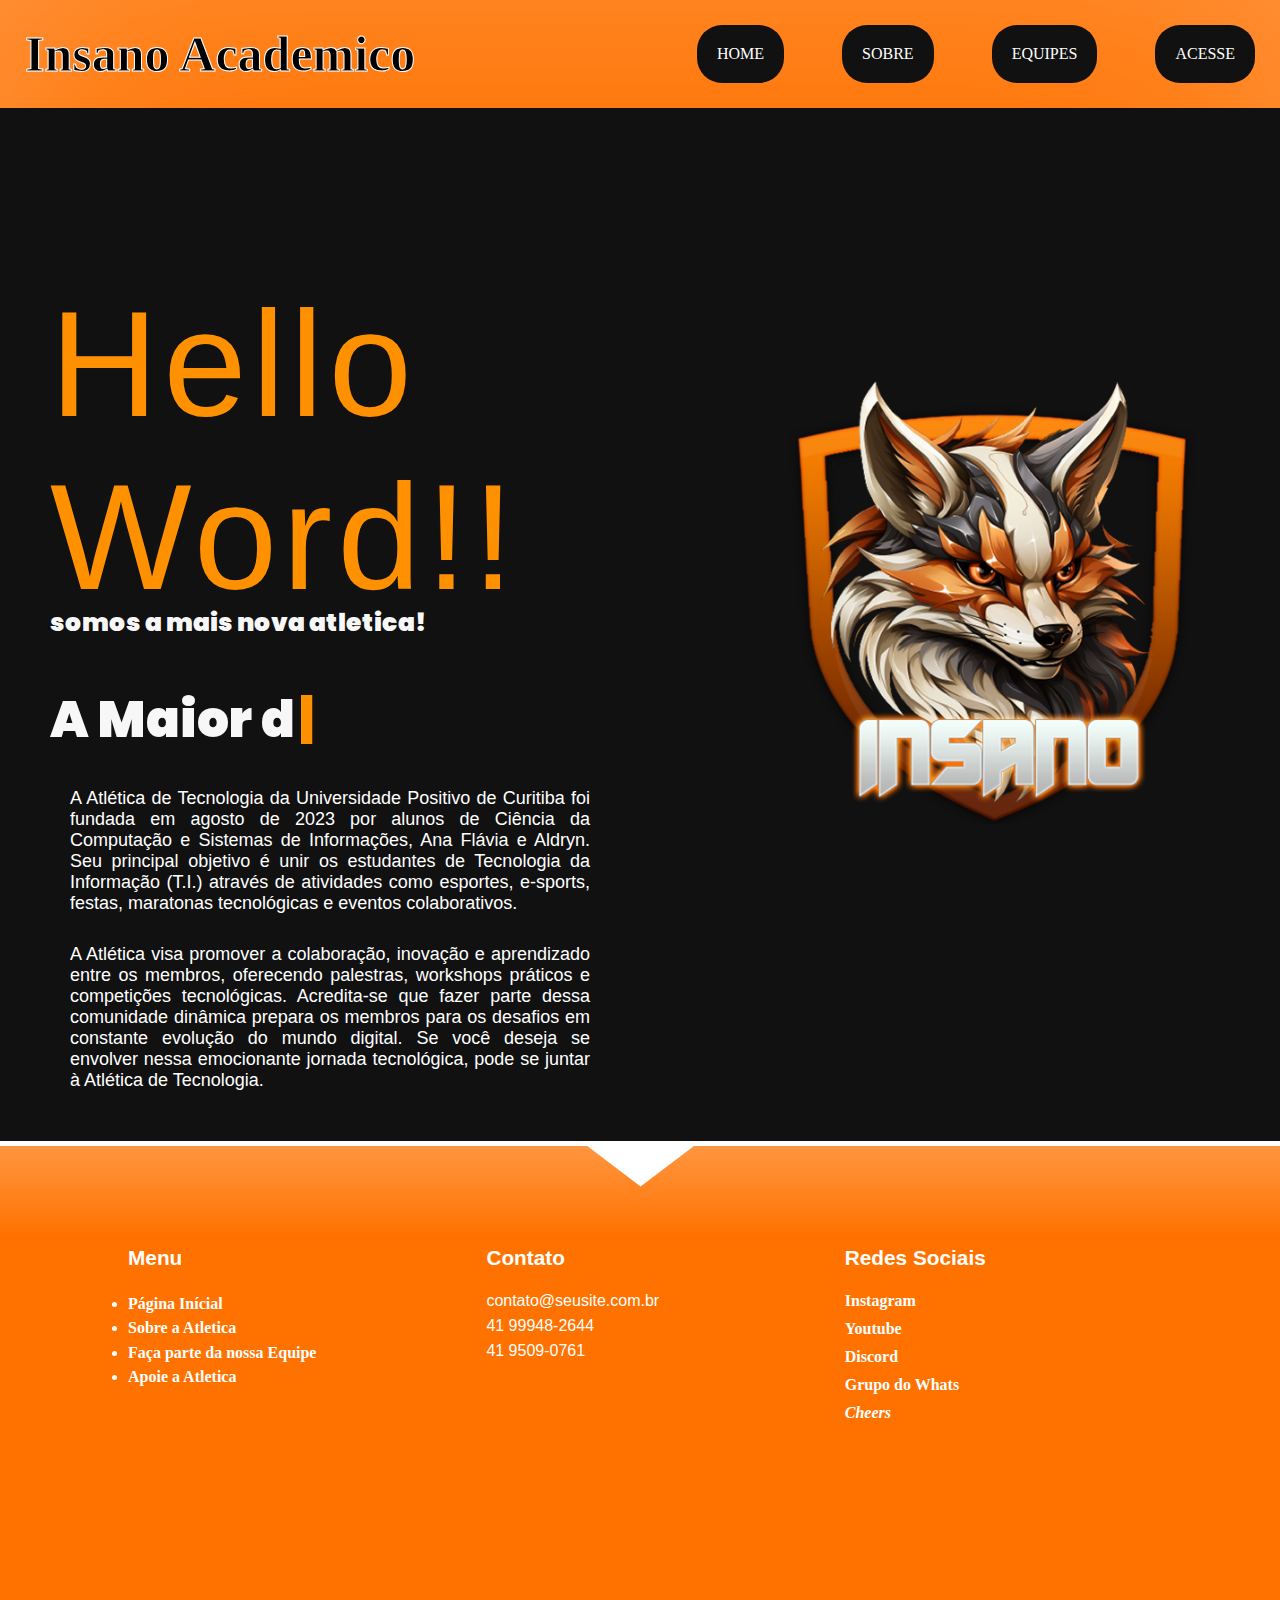
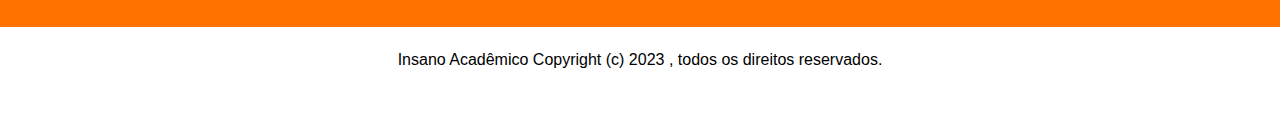
==== Insano Acadêmico.html @ bf40ced9 "Add page" ====
<!DOCTYPE html>
<!-- saved from url=(0044)https://samuelmauli.github.io/Trabalho_frot/ -->
<html lang="pt-br"><head><meta http-equiv="Content-Type" content="text/html; charset=UTF-8">
	
	
    <meta name="viewport" content="width=device-width,initial-scale=1">
    <meta name="Footer Html" content="Insano Academico.">
    <meta name="description" content="Site da nossa atletica.">
    <meta name="author" content="Samuel Mauli">
    <meta http-equiv="content-language" content="pt-br">
    <meta name="robots" content="index, follow">      

	<link rel="stylesheet" type="text/css" href="./Insano Acadêmico_files/style.css">
	<title>Insano Acadêmico</title>

 </head>


<body id="body">
    <nav id="nav">
        <div id="logo">
          <h1>Insano Academico</h1>
        </div>
        <button aria-label="Abrir Menu" id="btn-mobile" aria-haspopup="true" aria-controls="menu" aria-expanded="false">Menu
          <span id="hamburger"></span>
        </button>
        <ul id="menu" role="menu">
            <a href="https://samuelmauli.github.io/Trabalho_frot/index.html">HOME</a>
            <a href="https://samuelmauli.github.io/Trabalho_frot/sobre.html">SOBRE</a>
            <a href="https://samuelmauli.github.io/Trabalho_frot/equipe.html">EQUIPES</a>
            <a href="https://samuelmauli.github.io/Trabalho_frot/singin.html">ACESSE</a>
        </ul>
      </nav>

    <section aria-label="Home" class="section-div" id="Home">
        <div class="intro_home" id="intro_home">
            <span>Hello Word!!</span>
            <h2>somos a mais nova atletica!</h2>
            <br>
            <h2 class="digitando">A Maior de Curitiba!!</h2>
            <p>A Atlética de Tecnologia da Universidade Positivo de Curitiba foi fundada em agosto de 2023 por alunos de Ciência da Computação e Sistemas de Informações, Ana Flávia e Aldryn. Seu principal objetivo é unir os estudantes de Tecnologia da Informação (T.I.) através de atividades como esportes, e-sports, festas, maratonas tecnológicas e eventos colaborativos.</p>
            <p>A Atlética visa promover a colaboração, inovação e aprendizado entre os membros, oferecendo palestras, workshops práticos e competições tecnológicas. Acredita-se que fazer parte dessa comunidade dinâmica prepara os membros para os desafios em constante evolução do mundo digital. Se você deseja se envolver nessa emocionante jornada tecnológica, pode se juntar à Atlética de Tecnologia.</p>
        </div>
        <img src="./Insano Acadêmico_files/pngfox.png" alt="Img_1" class="Home_img">
    </section>


    

<!-- fOOTER--> 

<footer>
    <div class="footer-arrow">
        <svg data-name="Layer 1" xmlns="http://www.w3.org/2000/svg" viewBox="0 0 1200 120" preserveAspectRatio="none">
            <path d="M649.97 0L550.03 0 599.91 54.12 649.97 0z" class="shape-fill"></path>
        </svg>
    </div>
    
    <footer class="main_footer container">
        
        <div class="content">
            
            <div class="colfooter">
                
                <h4 class="titleFooter"> Menu</h4>
                
                <ul>
                
                  <li><a href="https://samuelmauli.github.io/Trabalho_frot/index.html" title="Home">Página Inícial</a></li>
                  <li><a href="https://samuelmauli.github.io/Trabalho_frot/sobre.html" title="Sobre">Sobre a Atletica</a></li>
                  <li><a href="https://docs.google.com/forms/d/e/1FAIpQLScTegasOg0AsCnWLyc7CWlge53PeKWlnLIwqy2lk9__BOMezw/viewform" title="faça parte" target="_blank">Faça parte da nossa Equipe</a></li>
                  <li><a href="https://cheersapp.com.br/insano-aaati-up~7508" title="Compre" target="_blank">Apoie a Atletica</a></li>
                
                </ul>
            
            </div><!--Col Footer 1-->        
            
            <div class="colfooter">
               
                <h4 class="titleFooter">Contato</h4>
                <p><i class="icon icon-mail"></i> contato@seusite.com.br</p>
                <p><i class="icon icon-phone"></i> 41 99948-2644</p>
                <p><i class="icon icon-phone"></i> 41 9509-0761</p>
            
            </div><!--Col Footer 2-->
            
            <div class="colfooter">
               
                <h4 class="titleFooter"> Redes Sociais</h4>
  
                <a href="https://www.instagram.com/insanoacademico/" class="redesocial" target="_blank"><span> <i class="icon icon-instagram"></i>Instagram</span></a>            
                <a href="https://samuelmauli.github.io/Trabalho_frot/#" class="redesocial"><span> <i class="icon icon-youtube" target="_blank"></i>Youtube</span></a>            
                <a href="https://discord.com/invite/EyzrXKbE7Y" class="redesocial" target="_blank"><span> <i class="icon icon-Discord"></i>Discord</span></a>            
                <a href="https://chat.whatsapp.com/LGbjrL6qGaX2IEdCKpxfjt" class="redesocial" target="_blank"><span> <i class="icon icon-whatsapp"></i>Grupo do Whats</span></a>  
                <a href="https://cheersapp.com.br/insano-aaati-up~7508" class="redesocial" target="_blank"><span> <i class="icon icon-cheers">Cheers</i></span></a>
                            
            </div>
            
            <div class="clear"></div>
        
        </div>
        
        <div class="main_footer_copy">
            
            <p class="m-b-footer"> Insano Acadêmico Copyright (c) 2023 , todos os direitos reservados.</p> 
            <p class="by"><i class="icon icon-heart-3"></i><a href="https://www.linkedin.com/in/samuelmauli/" title="SamuelMauli" target="_blank">Desenvolvido por: Samuel Mauli</a></p>
        
        </div>
    </footer>
  
            <script src="./Insano Acadêmico_files/script.js.download"></script>
        
        </footer></body></html>
---- Insano Acadêmico_files/style.css ----
@import url("https://fonts.googleapis.com/css2?family=Poppins:wght@300;400;500;600&display=swap");

/*Nav*/
:root {
  --color-white: #fff;
  --color-dark1: rgb(39, 39, 39);
  --color-dark2: #2d2d2d;
  --color-dark3: #414141;
  --color-dark4: #1c1c1c;
  --color-dark5: #343434;
  --color-orange: #ff9100;
}
* {
  margin: 0;
  padding: 0;
}
body {
  font-family: Impact;
  box-shadow: inset 0 0 500px #ff9641;
  background: linear-gradient(#ff7200, #ff9641);

  color: var(--color-white);
}

/*NAVBAR*/

#nav {
  display: flex;
  justify-content: space-between;
  align-items: center;
}

#logo h1 {
  font-size: 50px;
  color: #000000;
  padding: 25px;
  -webkit-text-stroke-width: 1px;
  -webkit-text-stroke-color: rgb(255, 255, 255);
}

#menu {
  display: flex;
  list-style: none;
  gap: 0.5rem;
  margin: 0;
  padding: 0;
}

#menu a {
  color: #fff;
  display: flex;
  padding: 20px;
  margin: 25px;
  text-decoration: none;
  transition: 1s;
  background-color: #111;
  justify-content: space-between;
  border-radius: 25px;
}

#btn-mobile {
  padding: 0.5rem 1rem;
  font-size: 1rem;
  border: none;
  background: none;
  cursor: pointer;
  gap: 0.5rem;
}

#hamburger {
  border-top: 2px solid;
  width: 20px;
}

#hamburger::after,
#hamburger::before {
  content: "";
  display: block;
  width: 20px;
  height: 2px;
  background: currentColor;
  margin-top: 5px;
  transition: 0.3s;
  position: relative;
}

#nav.active #hamburger {
  border-top-color: transparent;
}

#nav.active #hamburger::before {
  transform: rotate(135deg);
}

#nav.active #hamburger::after {
  transform: rotate(-135deg);
  top: -7px;
}

#logo {
  display: grid;
  align-items: left;
}

#logo img {
  max-width: 100%;
  height: auto;
  max-height: auto; /* Defina a altura máxima desejada */
}

#header {
  box-sizing: border-box;
  height: 70px;
  padding: 1rem;
  display: flex;
  align-items: center;
  justify-content: space-between;
  background: #e7e7e7;
}

#menu {
  display: flex;
  list-style: none;
  gap: 0.5rem;
}

#btn-mobile {
  display: none;
}

@media (max-width: 600px) {
  #menu {
    display: block;
    position: absolute;
    width: 100%;
    top: 70px;
    right: 0px;
    background: #e7e7e7;
    transition: 0.6s;
    z-index: 1000;
    height: auto;
    visibility: hidden;
    overflow-y: hidden;
    /*efeito glass*/
    background: rgba(255, 255, 255, 0.35);
    box-shadow: 0 8px 32px 0 rgba(31, 38, 135, 0.37);
    backdrop-filter: blur(13.5px);
    -webkit-backdrop-filter: blur(13.5px);
    border-radius: 10px;
    border: 1px solid rgba(255, 255, 255, 0.18);
  }
  #nav.active #menu {
    height: calc(100vh - 70px);
    visibility: visible;
    overflow-y: auto;
  }
  #menu a {
    border-bottom: 2px solid rgba(0, 0, 0, 0.05);
    align-items: center;
    justify-content: center;
  }
  #btn-mobile {
    display: flex;
    padding: 0.5rem 1rem;
    font-size: 1rem;
    border: none;
    background: none;
    cursor: pointer;
    gap: 0.5rem;
  }
  #hamburger {
    border-top: 2px solid;
    width: 20px;
  }
  #hamburger::after,
  #hamburger::before {
    content: "";
    display: block;
    width: 20px;
    height: 2px;
    background: currentColor;
    margin-top: 5px;
    transition: 0.3s;
    position: relative;
  }
  #nav.active #hamburger {
    border-top-color: transparent;
  }
  #nav.active #hamburger::before {
    transform: rotate(135deg);
  }
  #nav.active #hamburger::after {
    transform: rotate(-135deg);
    top: -7px;
  }
}

/* Estilos para a seção Home */
.section-div {
  animation: initialize 0.7s forwards;
  background-color: #111;
  display: grid;
  grid-template-columns: 1fr 1fr;
  justify-content: space-around;
  align-items: center;
  gap: 60px;
  padding: 50px;
  min-height: 900px;
}

.section-div div {
  margin-top: 120px;
  align-self: start;
  display: grid;
  gap: 30px;
}

.logo_header span {
  color: var(--color-orange);
}

.section-div span {
  color: var(--color-orange);
  font-family: Impact, Haettenschweiler, "Arial Narrow Bold", sans-serif;
  font-size: 150px;
  letter-spacing: 5px;
}

.section-div div h2 {
  font-family: "Poppins", sans-serif;
  font-weight: 1000;
  color: #f7f7f7;
  font-size: 25px;
  margin-top: -50px;
  text-align: left;
}

.section-div div h2.digitando {
  font-size: 50px;
}

.section-div img {
  max-width: 80%;
  padding-bottom: 50px;
  padding-left: 100px;
  position: relative;
}

.digitando::after {
  color: #ff9100;
}

.digitando::after {
  content: "|";
  margin-left: 5px;
  opacity: 1;
  animation: blink 0.5s infinite;
}

/* Estilos para texto responsivo */
.section-div h2 {
  font-family: "poppins";
  font-size: xxx-large;
  text-align: center;
}

.section-div p {
  font-family: Arial, Helvetica, sans-serif;
  text-align: justify;
  font-size: large;
  margin: 0 20px;
}

.intro_home {
  display: flex;
}

/* Responsivo */
@media screen and (max-width: 768px) {
  .section-div {
    grid-template-columns: 1fr;
    text-align: center;
    padding: 20px; /* Reduz o padding para se ajustar a telas menores */
  }

  .section-div div {
    margin-top: 20px; /* Reduz a margem superior */
  }

  .section-div img {
    max-width: 80%; /* A imagem ocupa a largura total da tela */
    padding: 0; /* Remove o padding lateral */
  }
}

.container {
  display: flex;
  justify-content: center;
  flex-wrap: wrap;
  margin: 0 auto;
  max-width: 100%;
  gap: 16px;
  background-color: white;
  color: #000;
}

.content {
  padding: 24px;
  flex-grow: 1;
  height: 260px;
}

.card {
  display: flex;
  flex-direction: column;
  border-bottom-left-radius: 4px;
  border-bottom-right-radius: 4px;
  box-shadow: 0px 18px 36px -18px rgba(0, 0, 0, 0.1),
    0px 30px 45px -30px rgba(50, 50, 93, 0.25);
  background-color: white;
  cursor: pointer;
  width: 100%;
  flex-basis: 330px;
  padding: 4px;
  min-height: 500px;
  transition: all 0.2s ease-in-out;
  color: #000000;
  margin: 25px;
}

.content > h1 {
  font-size: 32px;
  margin-bottom: 16px;
  line-height: 1.384615385;
  color: #000000;
}

.content > p {
  font-size: 18px;
  line-height: 1.55;
  font-weight: 500;
}

.content a {
  color: var(--primary-color);
  text-decoration: none;
  font-weight: 800;
}

.content a:hover {
  color: #0a2540;
}

.card-background {
  height: 200px;
  transition: all 0.2s ease-in-out;
}

.card:hover .card-background {
  height: 160px;
}

.card-background img {
  width: 100%;
  height: 100%;
  object-fit: cover;
}

.card:hover .action-bottom-bar a {
  opacity: 1;
}

.action-bottom-bar {
  display: flex;
  font-size: 18px;
  height: 42px;
  width: 100%;
}

.action-bottom-bar a {
  display: flex;
  gap: 8px;
  color: var(--primary-color);
  text-decoration: none;
  font-weight: 800;
  opacity: 0;
  padding: 0 24px;
  transition: all 0.2s ease-in-out;
}

.action-bottom-bar a:hover {
  color: var(--secondary-color);
}

.action-bottom-bar a:hover svg {
  color: var(--secondary-color);
}

.action-bottom-bar a svg {
  transition: all 0.25s ease-in-out;
  display: none;
}

.action-bottom-bar a:hover .arrow {
  display: block;
}

.action-bottom-bar a:hover .chevron {
  display: none;
}

/*Sobre */

.container_sobre {
  display: flex;
  justify-content: center;
  align-items: center;
  height: 100vh;
  background-color: #f0f0f0; /* Altere a cor de fundo conforme necessário */
}

form {
  background-color: #ffffff80;
  padding: 30px;
  border-radius: 4%;
  box-shadow: 3px 3px 3px 3px #00000060;
  width: 400px;
}

form a {
  color: #000;
}

form h1 {
  text-align: center;
  margin-bottom: 20px;
  color: #ff9100;
}

form label {
  display: block;
  margin-top: 10px;
  color: #ff9100;
  font-weight: bold;
}

form input[type="text"],
form input[type="number"],
form input[type="date"],
form select {
  width: 100%;
  padding: 5px;
  border: 2px solid #ff9100;
  border-radius: 4px;
  margin-top: 5px;
  margin-bottom: 10px;
  font-size: 16px;
}

form input[type="radio"] {
  display: none; 
}

form label {
  display: inline-block;
  margin-top: 10px;
  color: #ff9100;
  font-weight: bold;
  cursor: pointer; 
}

form input[type="radio"]:checked + label {
  background-color: #ff9100; 
  color: #fff; 
  border-radius: 4px;
  padding: 3px 6px; 
}


form input[type="submit"] {
  background-color: #ff9100;
  border: none;
  color: #fff;
  padding: 10px 20px;
  font-weight: bold;
  font-size: 16px;
  border-radius: 4px;
  cursor: pointer;
  outline: none;
  width: 100%;
  transition: background-color 0.4s ease-out;
}

form input[type="submit"]:hover {
  background-color: #4038a0;
}

/*Dropdown com tabela*/
.dropdown {
  margin-top: 50px;
  text-align: center; /* Centraliza o botão */
  position: relative;
  display: inline-block;
  cursor: pointer;
}

.dropdown-button {
  background-color: #ff9100;
  color: #fff;
  padding: 10px 20px;
  font-weight: bold;
  font-size: 16px;
  border-radius: 5px;
  cursor: pointer;
  outline: none;
}

.dropdown-content {
  display: none;
  position: absolute;
  background-color: #fff;
  box-shadow: 0px 8px 16px 0px rgba(0,0,0,0.2);
  z-index: 1;
}

.dropdown-content a {
  padding: 12px 0; 
  text-align: center; 
  text-decoration: none;
  color: #000;
}

.dropdown:hover .dropdown-content {
  display: block;
}

.dropdown-content tr,th {
  color: #000;
  background-color: white;
}


/*Footer*/
.footer-arrow {
  float: left;
  width: 100%;
  overflow: hidden;
  line-height: 0;
}

.footer-arrow svg {
  display: block;
  width: calc(100% + 1.3px);
  height: 50px;
  border-top: 5px solid #ffffff;
  background: linear-gradient(#ff9641, #ff7200);
}

.footer-arrow .shape-fill {
  fill: #ffffff;
}

.main_footer {
  background-color: #ff7200;
  color: #fff;
  font-size: 1em;
}

.main_footer .content {
  float: center;
  width: 80%;
  margin-top: -70px;
  margin-bottom: 25px;
  margin-left: 10%;
  margin-right: 10%;
  padding: 5em 0;
}

.container {
  float: left;
  width: 100%;
  align-items: center;
}

.colfooter {
  width: 100%;
  height: auto;
  float: left;
  margin-bottom: 2em;
}

.colfooter ul {
  width: 100%;
  float: left;
}

.colfooter ul li {
  padding: 0.2em 0em;
}

.colfooter ul li a {
  text-decoration: none;
  color: #ffffff;
  font-size: 1em;
  transition: 0.2s;
}

.colfooter ul li a i {
  font-size: 0.5em;
}

.colfooter ul li a:hover {
  color: #fffb00;
}

.colfooter .titleFooter {
  font-family: "Lato", sans-serif;
  font-size: 1.3em;
  color: #ffffff;
  padding-bottom: 0.5em;
  margin-bottom: 0.5em;
  border-bottom: 1px #ff7200 solid;
}

.colfooter p {
  font-family: "Lato", sans-serif;
  color: #ffffff;
  font-size: 1em;
  height: 25px;
}

.colfooter .redesocial {
  color: #ffffff;
  float: left;
  text-decoration: none;
  display: block;
  width: 100%;
  margin-bottom: 10px;
  transition: 0.2s;
}

.colfooter .redesocial:hover {
  color: #fffb00;
  transition: 0.2s;
}

.main_footer_copy {
  background-color: #ffffff;
  width: 100%;
  float: left;
  font-family: "Lato", sans-serif;
  text-align: center;
  padding: 1.5em 0em;
  display: none; /* Adicione esta linha para ocultar o main_footer_copy */
}

.main_footer_copy p {
  font-size: 1em;
  color: #ffffff;
  height: 20px;
}

.main_footer_copy .m-b-footer {
  margin-bottom: 0.5em;
  color: #000;
}

.main_footer_copy .by {
  font-size: 0.96em;
  color: white;
}

.main_footer_copy .by a {
  color: #ffffff;
  text-decoration: none;
  font-weight: 600;
  transition: 0.2s;
}

.main_footer_copy .by a:hover {
  text-decoration: underline;
  color: #ff7200;
}

.main_footer_copy .by i {
  font-size: 0.96em;
  margin-right: 3px;
  color: #ffffff;
}

/* Responsivo */
/* 768px BREAKPOINT */
@media (min-width: 48em) {
  .colfooter {
    width: 30%;
    margin-right: 5%;
    margin-bottom: 0;
  }
  .colfooter:nth-of-type(3n + 0) {
    margin-right: 0;
    border-right: 0;
  }
  .footer-arrow svg {
    height: 50px;
  }
  .main_footer_copy {
    display: block; /* Mostrar main_footer_copy em telas maiores */
  }
}

/* 960px BREAKPOINT */
@media (min-width: 60em) {
  .footer-arrow svg {
    height: 70px;
  }
}

/* 1280px BREAKPOINT */
@media (min-width: 80em) {
  .footer-arrow svg {
    height: 90px;
  }
}

/* Exibição do main_footer_copy em telas menores (opcional) */
@media screen and (max-width: 768px) {
  .main_footer_copy {
    display: block; /* Mostrar main_footer_copy em telas menores, se necessário */
  }
}
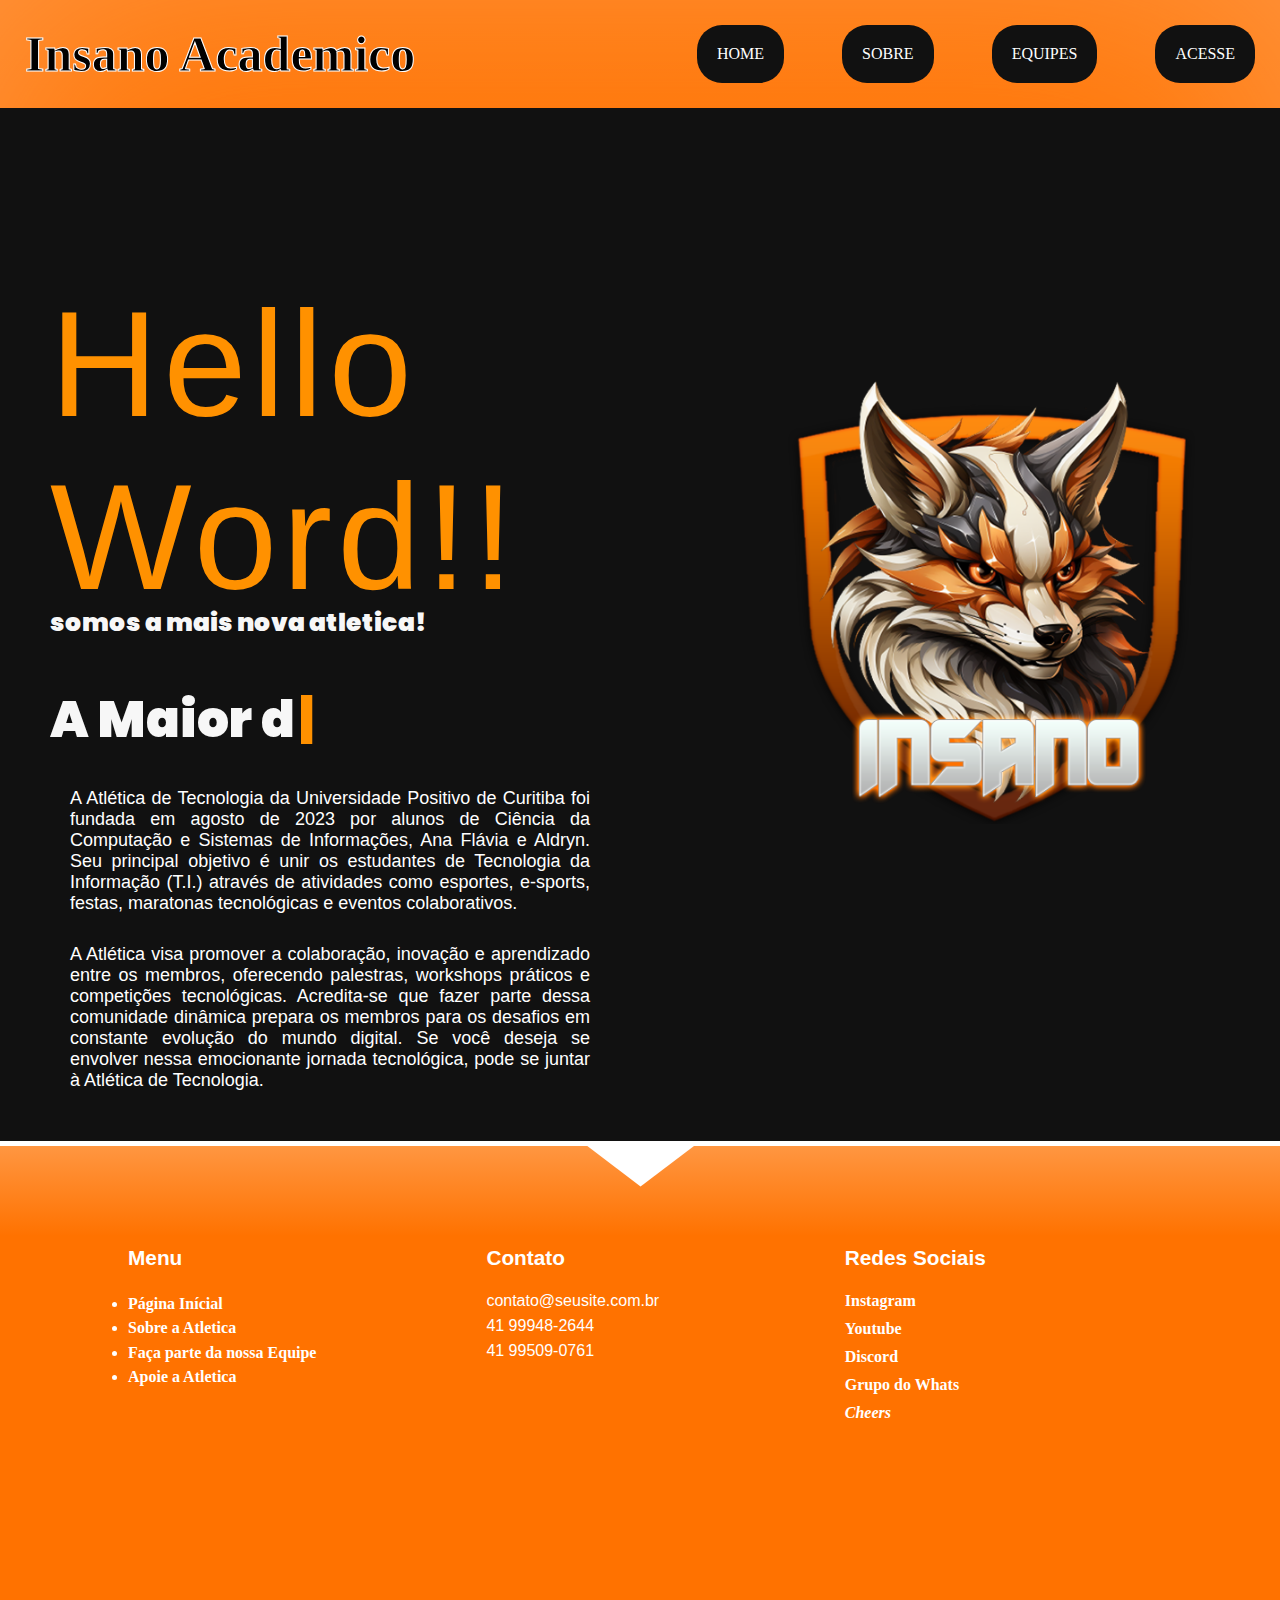
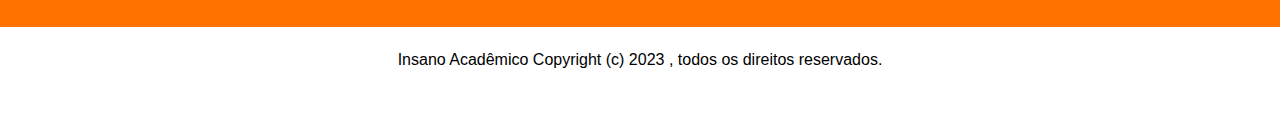
==== commit 12edb008: "Update Insano Acadêmico.html" ====
--- a/Insano Acadêmico.html
+++ b/Insano Acadêmico.html
@@ -80,7 +80,7 @@
                 <h4 class="titleFooter">Contato</h4>
                 <p><i class="icon icon-mail"></i> contato@seusite.com.br</p>
                 <p><i class="icon icon-phone"></i> 41 99948-2644</p>
-                <p><i class="icon icon-phone"></i> 41 9509-0761</p>
+                <p><i class="icon icon-phone"></i> 41 99509-0761</p>
             
             </div><!--Col Footer 2-->
             
@@ -110,4 +110,4 @@
   
             <script src="./Insano Acadêmico_files/script.js.download"></script>
         
-        </footer></body></html>+        </footer></body></html>
